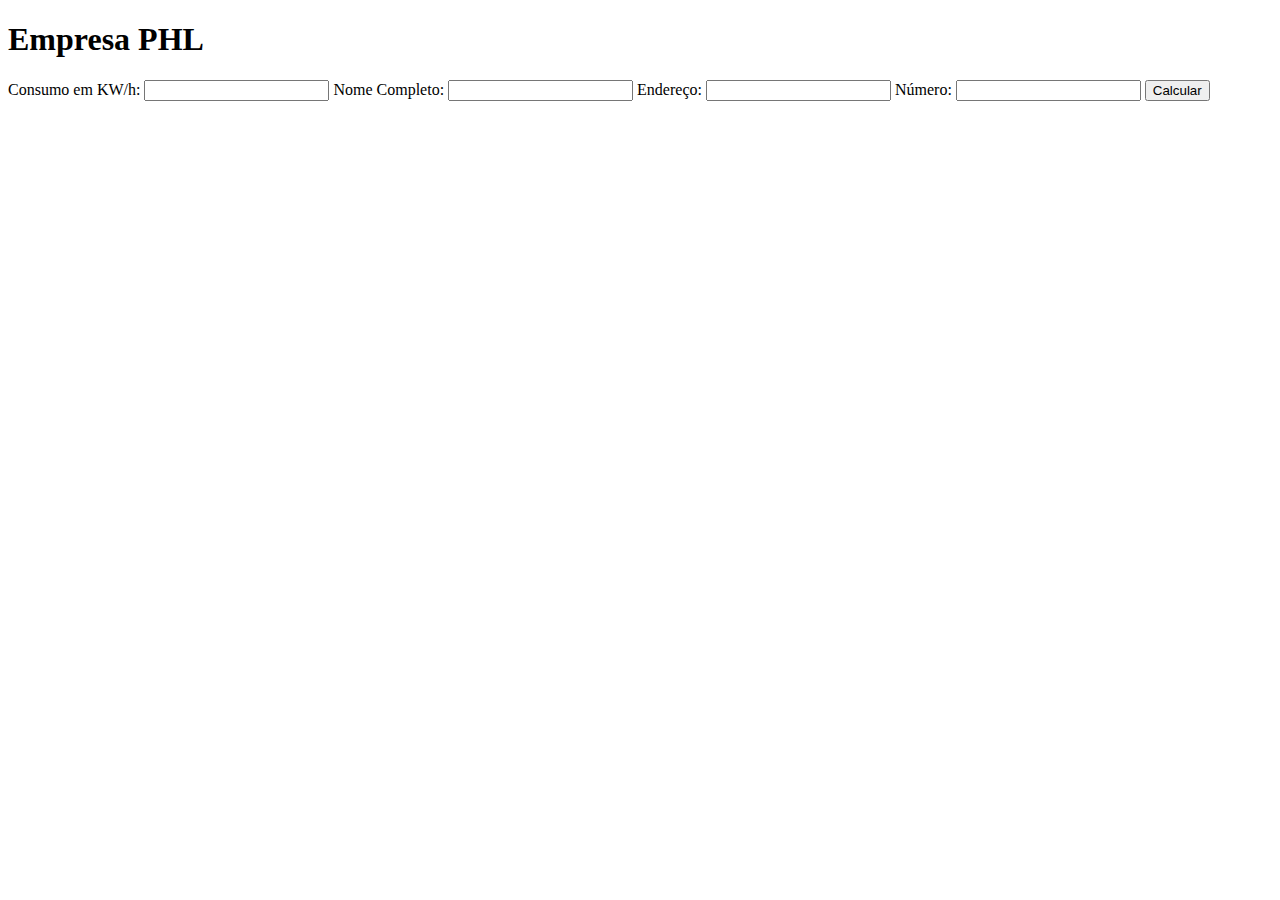
==== Seneletro/index.html @ e1a73a90 "adicionando" ====
<!DOCTYPE html>
<html lang="pt-br">
<head>
    <meta charset="UTF-8">
    <meta http-equiv="X-UA-Compatible" content="IE=edge">
    <meta name="viewport" content="width=device-width, initial-scale=1.0">
    <title>PHL</title>
    <link rel="stylesheet" href="style.css"/>
</head>
<body>
    <form method="POST" action="./calcular.php">
        <h1>Empresa PHL</h1>
        <label for="consumoKw" >Consumo em KW/h:</label>
        <input id="consumoKw" name="consumoKw" />
 
        <label for="nome">Nome Completo:</label>
        <input id="nome" name="nome" />
 
        <label for="endereco">Endereço:</label>
        <input id="endereco" name="endereco" />
 
        <label for="numero">Número:</label>
        <input id="numero" name="numero" />
 
        <button>Calcular</button>
    </form>
</body>
</html>
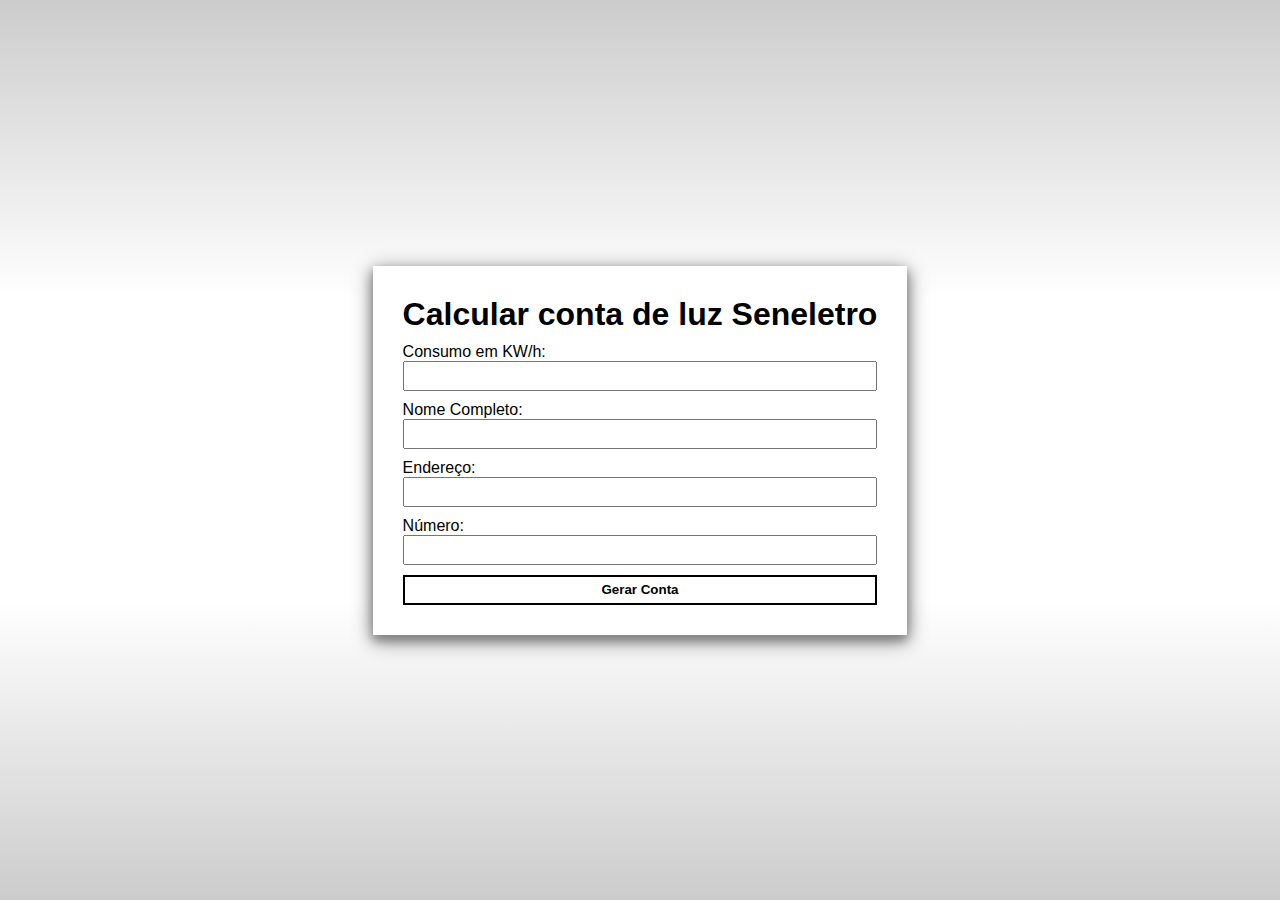
==== commit 7ed27fea: "concluído" ====
--- a/Seneletro/index.html
+++ b/Seneletro/index.html
@@ -4,25 +4,25 @@
     <meta charset="UTF-8">
     <meta http-equiv="X-UA-Compatible" content="IE=edge">
     <meta name="viewport" content="width=device-width, initial-scale=1.0">
-    <title>PHL</title>
+    <title>Conta de luz</title>
     <link rel="stylesheet" href="style.css"/>
 </head>
 <body>
-    <form method="POST" action="./calcular.php">
-        <h1>Empresa PHL</h1>
-        <label for="consumoKw" >Consumo em KW/h:</label>
-        <input id="consumoKw" name="consumoKw" />
+    <form method="POST" action="calcular.php">
+        <h1>Calcular conta de luz Seneletro</h1>
+        <label for="consumo" >Consumo em KW/h:</label>
+        <input type="number" id="consumo" name="consumo" required/>
  
         <label for="nome">Nome Completo:</label>
-        <input id="nome" name="nome" />
+        <input id="nome" name="nome" required/>
  
         <label for="endereco">Endereço:</label>
-        <input id="endereco" name="endereco" />
+        <input id="endereco" name="endereco" required/>
  
         <label for="numero">Número:</label>
-        <input id="numero" name="numero" />
+        <input id="numero" name="numero" required/>
  
-        <button>Calcular</button>
+        <button>Gerar Conta</button>
     </form>
 </body>
 </html>--- a/Seneletro/style.css
+++ b/Seneletro/style.css
@@ -0,0 +1,81 @@
+*{
+    padding: 0;
+    margin: 0;
+    box-sizing: border-box;
+}
+
+body{
+    width: 100vw;
+    height: 100vh;
+    display: flex;
+    justify-content: center;
+    align-items: center;
+    flex-direction: column;
+
+    font-family: Arial, Helvetica, sans-serif;
+
+    background-image: linear-gradient(#ccc, white, white, #ccc);
+}
+
+form{
+    display: flex;
+    flex-direction: column;
+
+    box-shadow: 0px 5px 10px gray,0px 5px 20px gray;
+    padding: 30px;
+    background-color: white;
+}
+
+h1{
+    margin-bottom: 10px;
+}
+
+input{
+    width: 100%;
+    margin-bottom: 10px;
+    height: 30px;
+}
+
+button{
+    width: 100%;
+    background-color: transparent;
+    border: 2px solid black;
+    height: 30px;
+
+    font-weight: bold;
+    transition: .2s;
+    cursor: pointer;
+}
+
+button:hover{
+    box-shadow: 0px 0px 20px black;
+}
+
+main{
+    display: flex;
+    flex-direction: column;
+    min-width: 50%;
+
+    box-shadow: 0px 5px 10px gray,0px 5px 20px gray;
+    padding: 30px;
+    background-color: white;
+}
+
+p{
+    font-size: 22px;
+}
+
+p > em{
+    font-size: 42px;
+    font-style: normal;
+    font-weight: bold;
+    color: blue;
+}
+
+.alto-consumo{
+    color: red;
+}
+
+.baixo-consumo{
+    color: green;
+}